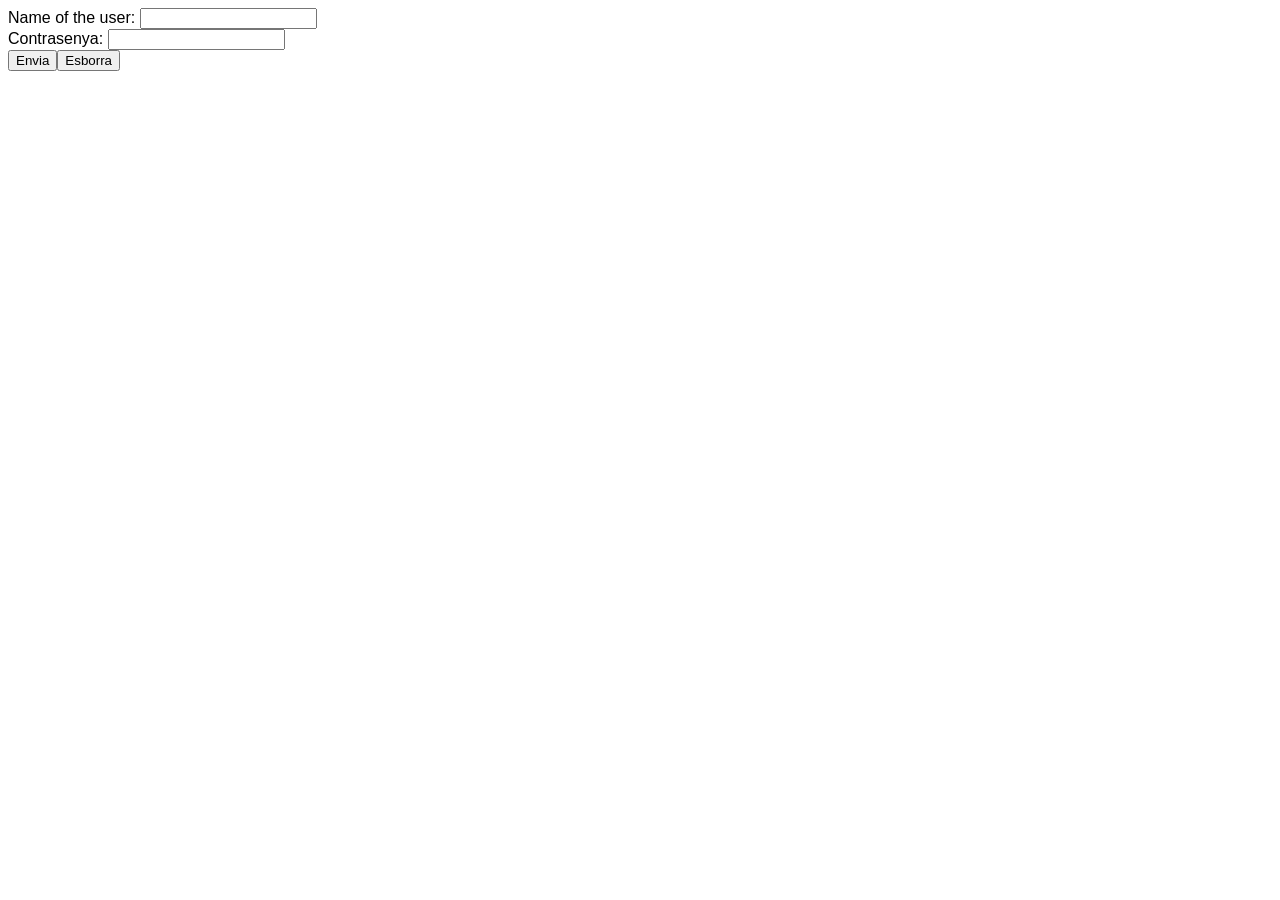
==== application/client/autentificador.html @ 82f331ab "Desarrollo de los archivos php, Login.php y un archivo CSS" ====
<!DOCTYPE html>
<html lang="en">
<head>
    <meta charset="UTF-8">
    <meta name="viewport" content="width=device-width, initial-scale=1.0">
    <title>Document</title>
</head>
<body>
    <form action="../server/Login.php" method="GET">
			<font face="Arial">
				Name of the user: 
				<input type="text" name="name"><br> 
				Contrasenya: 
				<input type="password" name="passwd"><br>
				<input type="submit" value="Envia"/><input type="reset" value="Esborra"/>
			</font>
		</form>
</body>
</html>
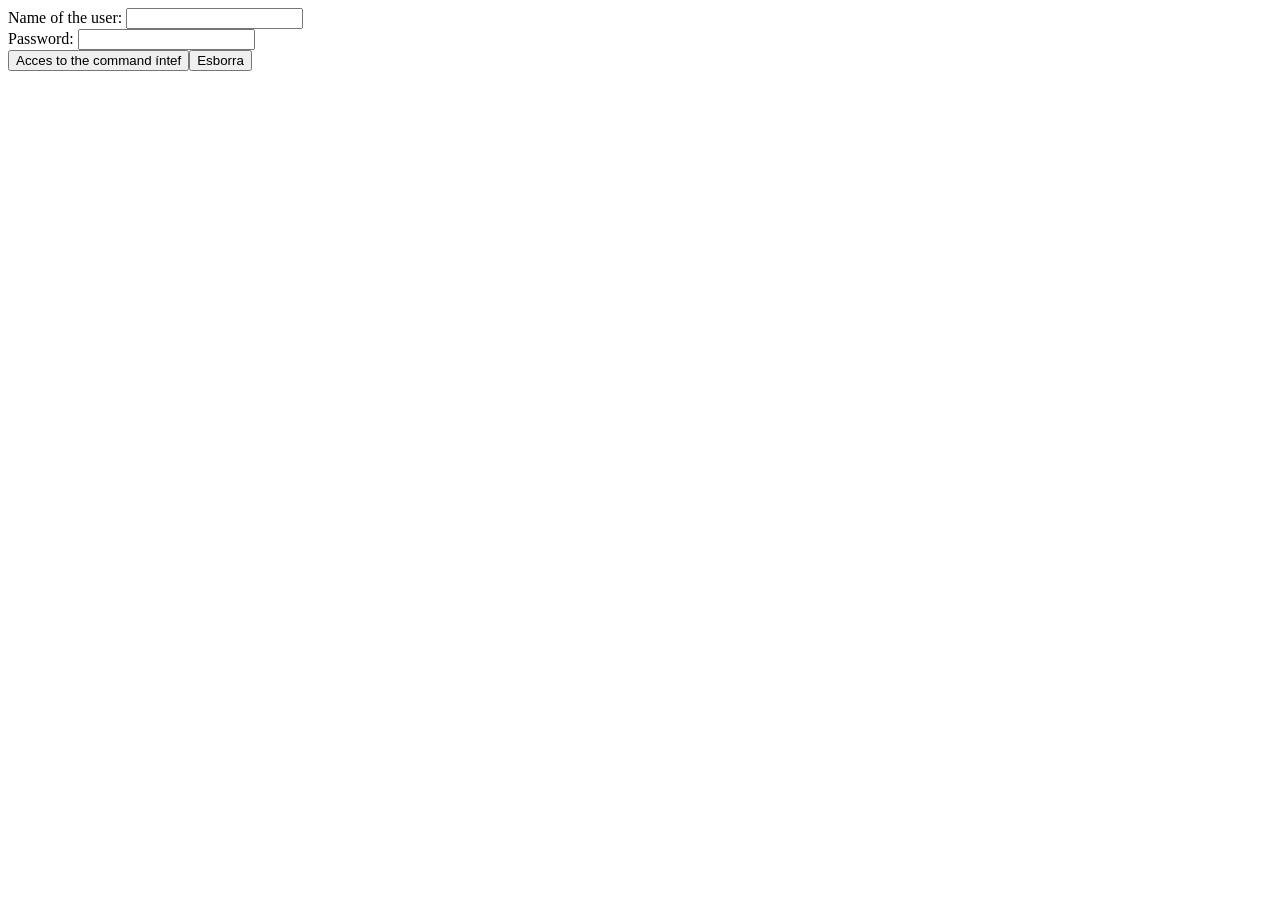
==== commit d152f66d: "Desarrollo de los archivo php para el Login, y creacion de users en users.json" ====
--- a/application/client/autentificador.html
+++ b/application/client/autentificador.html
@@ -7,13 +7,11 @@
 </head>
 <body>
     <form action="../server/Login.php" method="GET">
-			<font face="Arial">
 				Name of the user: 
 				<input type="text" name="name"><br> 
-				Contrasenya: 
+				Password: 
 				<input type="password" name="passwd"><br>
-				<input type="submit" value="Envia"/><input type="reset" value="Esborra"/>
-			</font>
+				<input type="submit" value="Acces to the command íntef"/><input type="reset" value="Esborra"/>
 		</form>
 </body>
 </html>
